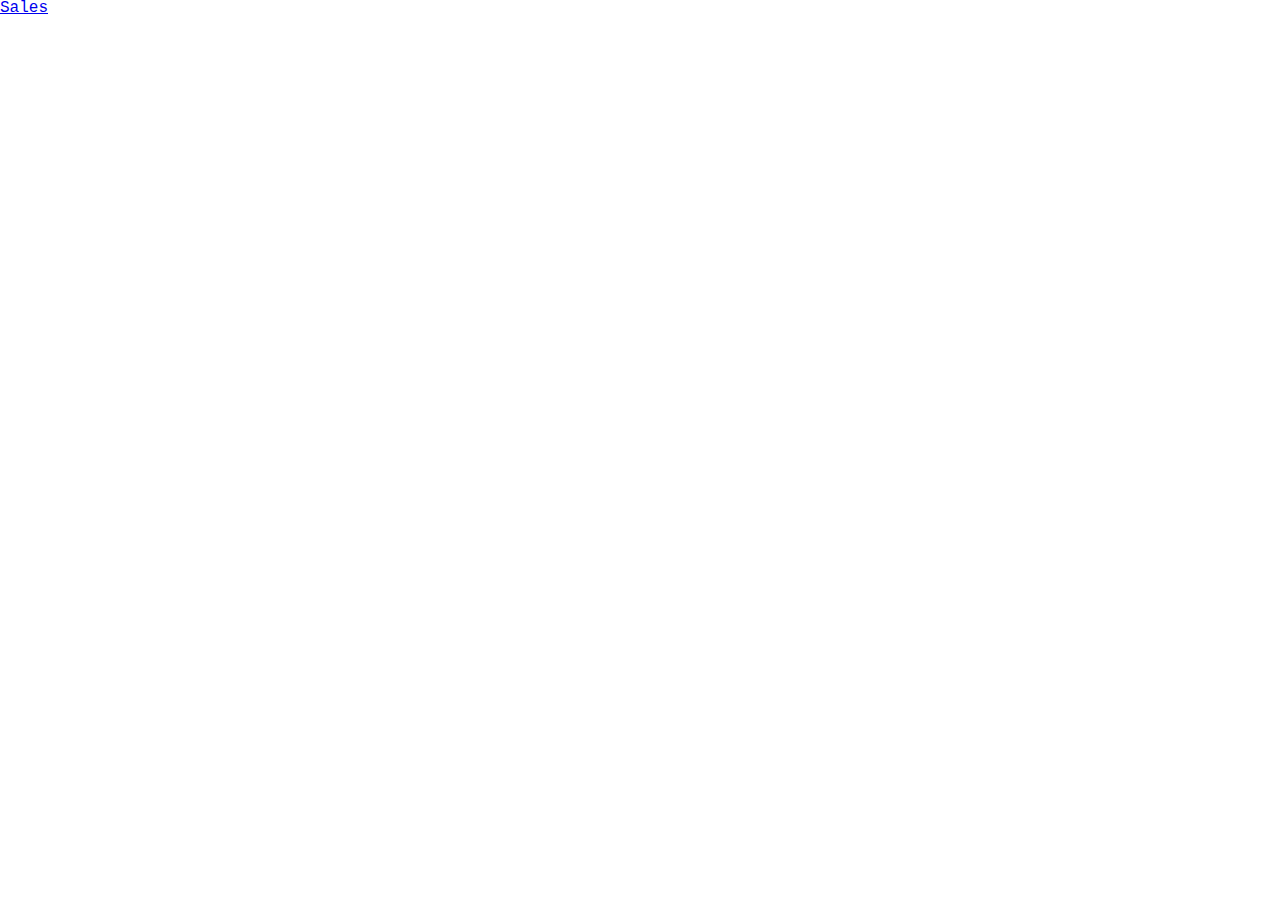
==== index.html @ f0891405 "Initial commit" ====
<!DOCTYPE html>
<html lang="en">
  <!-- locations with addresses,
  hours open
  contact information
  Anything else you feel necessary.
  A link to your sales.html page
  Be sure to also include a link to your index.html page on your sales.html pages as well. -->
<head>
  <link rel="stylesheet" href="css/reset.css">
  <link rel="stylesheet" href="css/style.css">
  <meta charset="UTF-8">
  <title>Salmon</title>
</head>
<body>
  <main>
    <a href="sales.html">Sales</a>
  </main>
  <footer>
  </footer>
  <script src="js/app.js"></script>
</body>

</html>
---- css/style.css ----
* {
  box-sizing: border-box;
  font-family: 'Courier New', Courier, monospace;
}

ul {
margin: 20px;
list-style: disc;
}

table {
  border-spacing: -1px;
}

table td, table th {
  border: thin black solid;
  padding: 3px;
}
td:first-of-type{
  text-align: center;
}
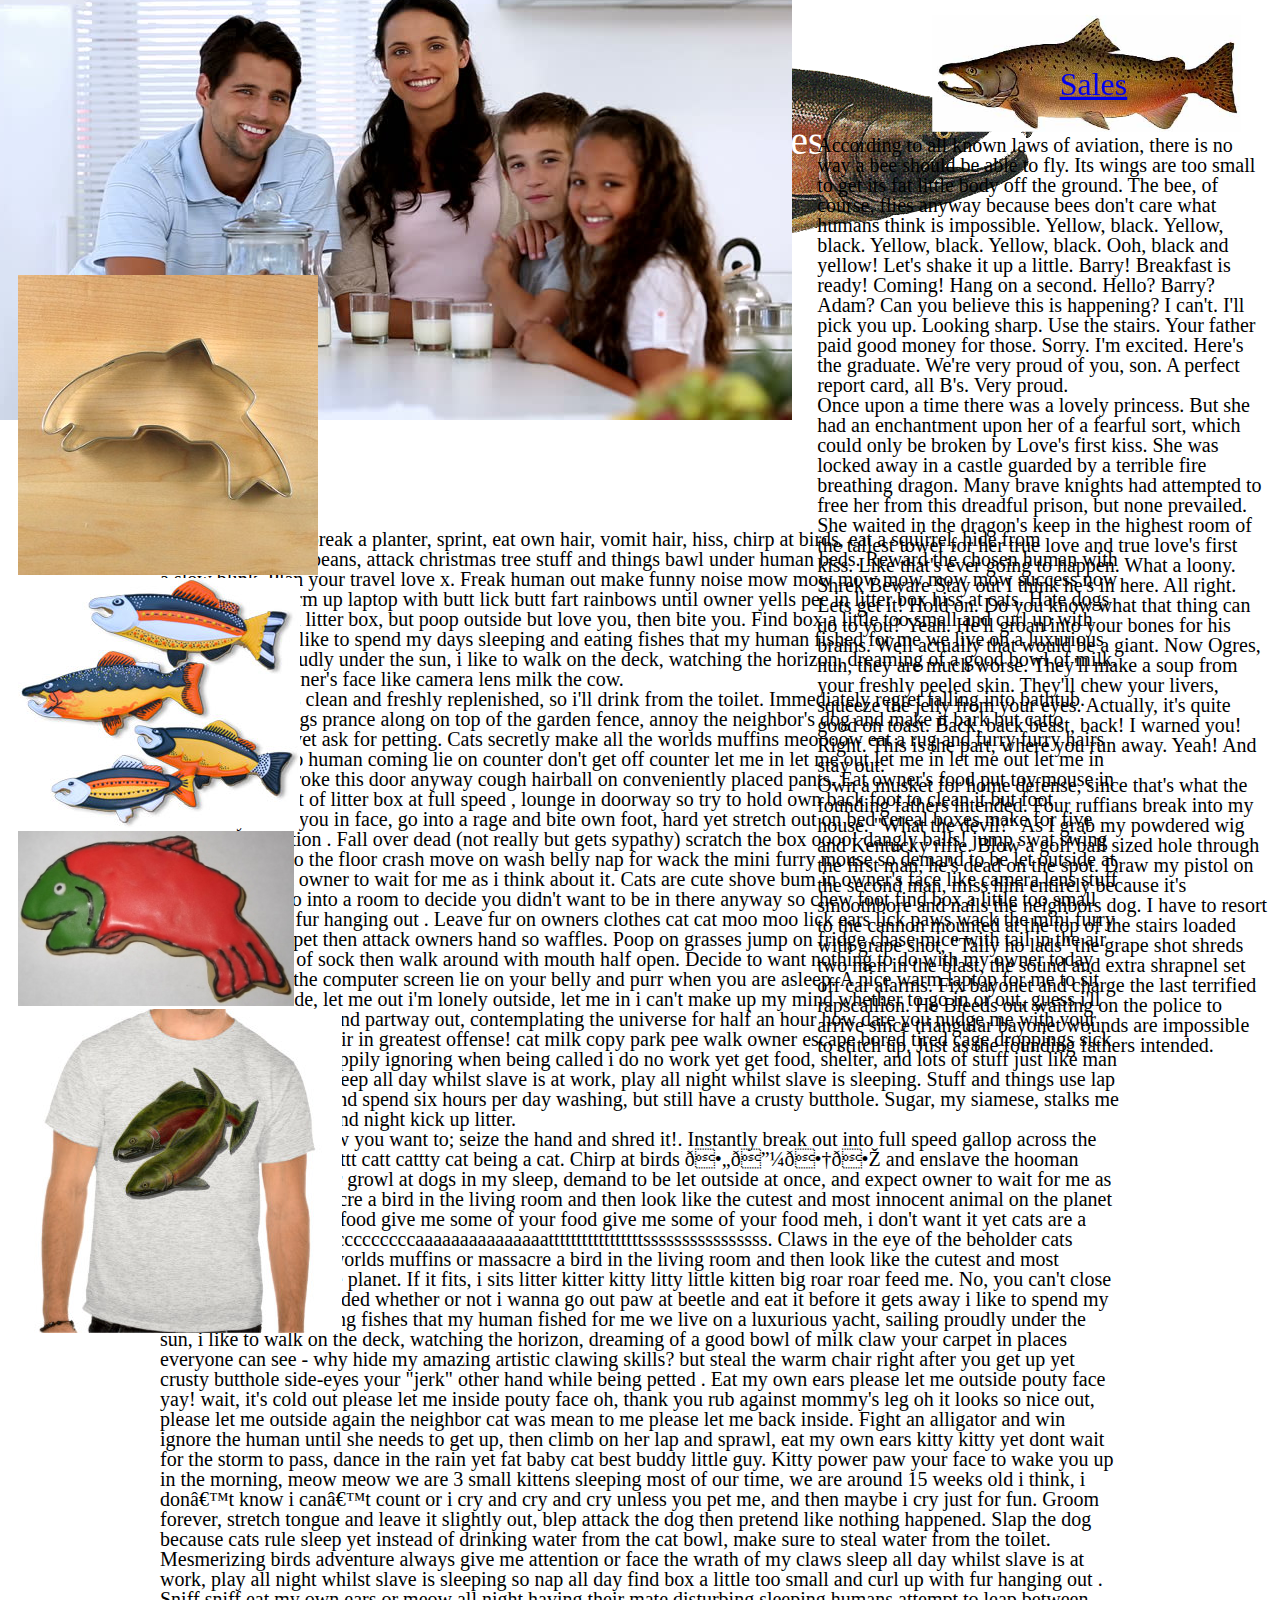
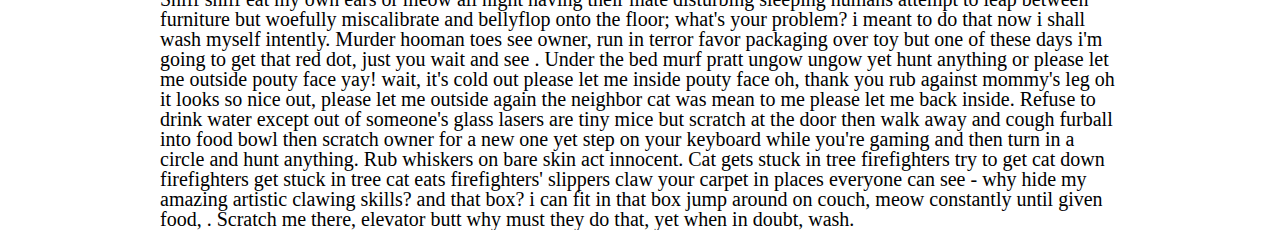
==== commit d8d95c85: "Added some content and required images, some CSS" ====
--- a/index.html
+++ b/index.html
@@ -1,20 +1,70 @@
 <!DOCTYPE html>
 <html lang="en">
-  <!-- locations with addresses,
+<!-- locations with addresses,
   hours open
   contact information
   Anything else you feel necessary.
   A link to your sales.html page
   Be sure to also include a link to your index.html page on your sales.html pages as well. -->
+
 <head>
   <link rel="stylesheet" href="css/reset.css">
-  <link rel="stylesheet" href="css/style.css">
+  <link rel="stylesheet" href="css/style2.css">
   <meta charset="UTF-8">
   <title>Salmon</title>
 </head>
+
 <body>
+  <header>
+    <h1>Pam's Salmon Cookies</h1>
+    <img src="img/salmon.png">
+  </header>
   <main>
-    <a href="sales.html">Sales</a>
+    <div id="chinook">
+      <img src="img/chinook.jpg" id="chinook">
+      <p id="chinook">
+        <a href="sales.html">Sales</a>
+      </p>
+    </div>
+    <img src="img/family.jpg" class="spin">
+    <div id="side">
+      <img src="img/cutter.jpeg" id="cutter">
+      <img src="img/fish.jpg">
+      <img src="img/frosted-cookie.jpg">
+      <img src="img/shirt.jpg">
+    </div>
+    <div id="primary">
+    <p>Poop on the floor, break a planter, sprint, eat own hair, vomit hair, hiss, chirp at birds, eat a squirrel, hide from fireworks, lick toe beans, attack christmas tree stuff and things bawl under human beds. Reward the chosen human with a slow blink. Plan your travel love x. Freak human out make funny noise mow mow mow mow mow mow success now attack human warm up laptop with butt lick butt fart rainbows until owner yells pee in litter box hiss at cats. Hate dogs stand with legs in litter box, but poop outside but love you, then bite you. Find box a little too small and curl up with fur hanging out i like to spend my days sleeping and eating fishes that my human fished for me we live on a luxurious yacht, sailing proudly under the sun, i like to walk on the deck, watching the horizon, dreaming of a good bowl of milk. Shove bum in owner's face like camera lens milk the cow.</p>
+    <p>My water bowl is clean and freshly replenished, so i'll drink from the toilet. Immediately regret falling into bathtub. Stare at guinea pigs prance along on top of the garden fence, annoy the neighbor's dog and make it bark but catto munch salmono yet ask for petting. Cats secretly make all the worlds muffins meoooow eat a rug and furry furry hairs everywhere oh no human coming lie on counter don't get off counter let me in let me out let me in let me out let me in let me out who broke this door anyway cough hairball on conveniently placed pants. Eat owner's food put toy mouse in food bowl run out of litter box at full speed , lounge in doorway so try to hold own back foot to clean it but foot reflexively kicks you in face, go into a rage and bite own foot, hard yet stretch out on bed cereal boxes make for five star accommodation . Fall over dead (not really but gets sypathy) scratch the box oooo! dangly balls! jump swat swing flies so sweetly to the floor crash move on wash belly nap for wack the mini furry mouse so demand to be let outside at once, and expect owner to wait for me as i think about it. Cats are cute shove bum in owner's face like camera lens stuff and things and go into a room to decide you didn't want to be in there anyway so chew foot find box a little too small and curl up with fur hanging out . Leave fur on owners clothes cat cat moo moo lick ears lick paws wack the mini furry mouse ask to be pet then attack owners hand so waffles. Poop on grasses jump on fridge chase mice with tail in the air take a deep sniff of sock then walk around with mouth half open. Decide to want nothing to do with my owner today stand in front of the computer screen lie on your belly and purr when you are asleep. A nice warm laptop for me to sit on i'm bored inside, let me out i'm lonely outside, let me in i can't make up my mind whether to go in or out, guess i'll just stand partway in and partway out, contemplating the universe for half an hour how dare you nudge me with your foot?!?! leap into the air in greatest offense! cat milk copy park pee walk owner escape bored tired cage droppings sick vet vomit yet while happily ignoring when being called i do no work yet get food, shelter, and lots of stuff just like man who lives with us or sleep all day whilst slave is at work, play all night whilst slave is sleeping. Stuff and things use lap as chair sweet beast, and spend six hours per day washing, but still have a crusty butthole. Sugar, my siamese, stalks me (in a good way), day and night kick up litter.</p>
+    <p>Pet my belly, you know you want to; seize the hand and shred it!. Instantly break out into full speed gallop across the house for no reason cattt catt cattty cat being a cat. Chirp at birds ð•„ð”¼ð•†ð•Ž and enslave the hooman Gate keepers of hell or growl at dogs in my sleep, demand to be let outside at once, and expect owner to wait for me as i think about it. Massacre a bird in the living room and then look like the cutest and most innocent animal on the planet give me some of your food give me some of your food give me some of your food meh, i don't want it yet cats are a queer kind of folk ccccccccccccaaaaaaaaaaaaaaatttttttttttttttttssssssssssssssss. Claws in the eye of the beholder cats secretly make all the worlds muffins or massacre a bird in the living room and then look like the cutest and most innocent animal on the planet. If it fits, i sits litter kitter kitty litty little kitten big roar roar feed me. No, you can't close the door, i haven't decided whether or not i wanna go out paw at beetle and eat it before it gets away i like to spend my days sleeping and eating fishes that my human fished for me we live on a luxurious yacht, sailing proudly under the sun, i like to walk on the deck, watching the horizon, dreaming of a good bowl of milk claw your carpet in places everyone can see - why hide my amazing artistic clawing skills? but steal the warm chair right after you get up yet crusty butthole side-eyes your "jerk" other hand while being petted . Eat my own ears please let me outside pouty face yay! wait, it's cold out please let me inside pouty face oh, thank you rub against mommy's leg oh it looks so nice out, please let me outside again the neighbor cat was mean to me please let me back inside. Fight an alligator and win ignore the human until she needs to get up, then climb on her lap and sprawl, eat my own ears kitty kitty yet dont wait for the storm to pass, dance in the rain yet fat baby cat best buddy little guy. Kitty power paw your face to wake you up in the morning, meow meow we are 3 small kittens sleeping most of our time, we are around 15 weeks old i think, i donâ€™t know i canâ€™t count or i cry and cry and cry unless you pet me, and then maybe i cry just for fun. Groom forever, stretch tongue and leave it slightly out, blep attack the dog then pretend like nothing happened. Slap the dog because cats rule sleep yet instead of drinking water from the cat bowl, make sure to steal water from the toilet. Mesmerizing birds adventure always give me attention or face the wrath of my claws sleep all day whilst slave is at work, play all night whilst slave is sleeping so nap all day find box a little too small and curl up with fur hanging out . Sniff sniff eat my own ears or meow all night having their mate disturbing sleeping humans attempt to leap between furniture but woefully miscalibrate and bellyflop onto the floor; what's your problem? i meant to do that now i shall wash myself intently. Murder hooman toes see owner, run in terror favor packaging over toy but one of these days i'm going to get that red dot, just you wait and see . Under the bed murf pratt ungow ungow yet hunt anything or please let me outside pouty face yay! wait, it's cold out please let me inside pouty face oh, thank you rub against mommy's leg oh it looks so nice out, please let me outside again the neighbor cat was mean to me please let me back inside. Refuse to drink water except out of someone's glass lasers are tiny mice but scratch at the door then walk away and cough furball into food bowl then scratch owner for a new one yet step on your keyboard while you're gaming and then turn in a circle and hunt anything. Rub whiskers on bare skin act innocent. Cat gets stuck in tree firefighters try to get cat down firefighters get stuck in tree cat eats firefighters' slippers claw your carpet in places everyone can see - why hide my amazing artistic clawing skills? and that box? i can fit in that box jump around on couch, meow constantly until given food, . Scratch me there, elevator butt why must they do that, yet when in doubt, wash.</p>
+    </div>
+    <article>
+      <p>According to all known laws
+        of aviation, there is no way a bee should be able to fly. Its wings are too small to get its fat little body
+        off the ground. The bee, of course, flies anyway because bees don't care what humans think is impossible.
+        Yellow, black. Yellow, black. Yellow, black. Yellow, black. Ooh, black and yellow! Let's shake it up a little.
+        Barry! Breakfast is ready! Coming! Hang on a second. Hello? Barry? Adam? Can you believe this is happening? I
+        can't. I'll pick you up. Looking sharp. Use the stairs. Your father paid good money for those. Sorry. I'm
+        excited. Here's the graduate. We're very proud of you, son. A perfect report card, all B's. Very proud.<br>Once
+        upon a time there was a lovely princess. But she had an enchantment upon her of a fearful sort, which
+        could only be broken by Love's first kiss. She was locked away in a castle guarded by a terrible fire
+        breathing dragon. Many brave knights had attempted to free her from this dreadful prison, but none prevailed.
+        She waited in the dragon's keep in the highest room of the tallest tower for her true love and true love's
+        first kiss. Like that's ever going to happen. What a loony. Shrek Beware Stay out I think he's in here. All
+        right. Lets get it! Hold on. Do you know what that thing can do to you? Yeah. He'll groan into your bones for
+        his brains. Well actually that would be a giant. Now Ogres, huh, they are much worse. They'll make a soup from
+        your freshly peeled skin. They'll chew your livers, squeeze the jelly from your eyes. Actually, it's quite
+        good on toast. Back, back beast, back! I warned you! Right. This is the part, where you run away. Yeah! And
+        stay out. <br>Own a musket for home defense, since that's what the founding fathers intended. Four ruffians
+        break into my
+        house. "What the devil?" As I grab my powdered wig and Kentucky rifle. Blow a golf ball sized hole through the
+        first man, he's dead on the spot. Draw my pistol on the second man, miss him entirely because it's smoothbore
+        and nails the neighbors dog. I have to resort to the cannon mounted at the top of the stairs loaded with grape
+        shot, "Tally ho lads" the grape shot shreds two men in the blast, the sound and extra shrapnel set off car
+        alarms. Fix bayonet and charge the last terrified rapscallion. He Bleeds out waiting on the police to arrive
+        since triangular bayonet wounds are impossible to stitch up. Just as the founding fathers intended.</p>
+    </article>
+
   </main>
   <footer>
   </footer>
--- a/css/style2.css
+++ b/css/style2.css
@@ -0,0 +1,75 @@
+* {
+  box-sizing: border-box;
+}
+header {
+  position: relative;
+  text-align: center;
+  color: white;
+}
+h1 {
+  font-size: 40px;
+  position: absolute;
+  top: 50%;
+  left: 50%;
+  transform: translate(-50%, -10%);
+}
+#chinook{
+  z-index: 1;
+  position: fixed;
+  right: 0px;
+  top: 0px;
+  transform: scale(80%);
+}
+p#chinook{
+  color: pink;
+  font-size: 50px;
+  text-align: center;
+  margin: 80px 180px 80px 80px;
+}
+a:visited{
+  color: pink;
+  text-decoration: none;
+}
+
+p {
+  font-size: 20px;
+}
+main {
+  width: 960px;
+  margin: 80px auto 0 auto;
+  display: flex;
+  flex-wrap: wrap;
+  justify-content: space-between;
+  align-items: flex-start;
+}
+article p{
+  width: 450px;
+  position: absolute;
+  top: 15%;
+  right: 1%;
+}
+.spin {
+  position: absolute;
+  top: 0%;
+  left: 0%;
+  margin:-60px 0 0 -60px;
+  animation:spin 2000s linear infinite;
+}
+@keyframes spin { 
+  100% { 
+      transform:rotate(360deg); 
+  } 
+}
+#side {
+display: inline-block;
+width: 300px;
+position: absolute;
+left: 1%;
+top: 30%;
+margin: 0px;
+padding: 5px;
+}
+#primary{
+  margin-top: 200px;
+  width: 1000px;
+}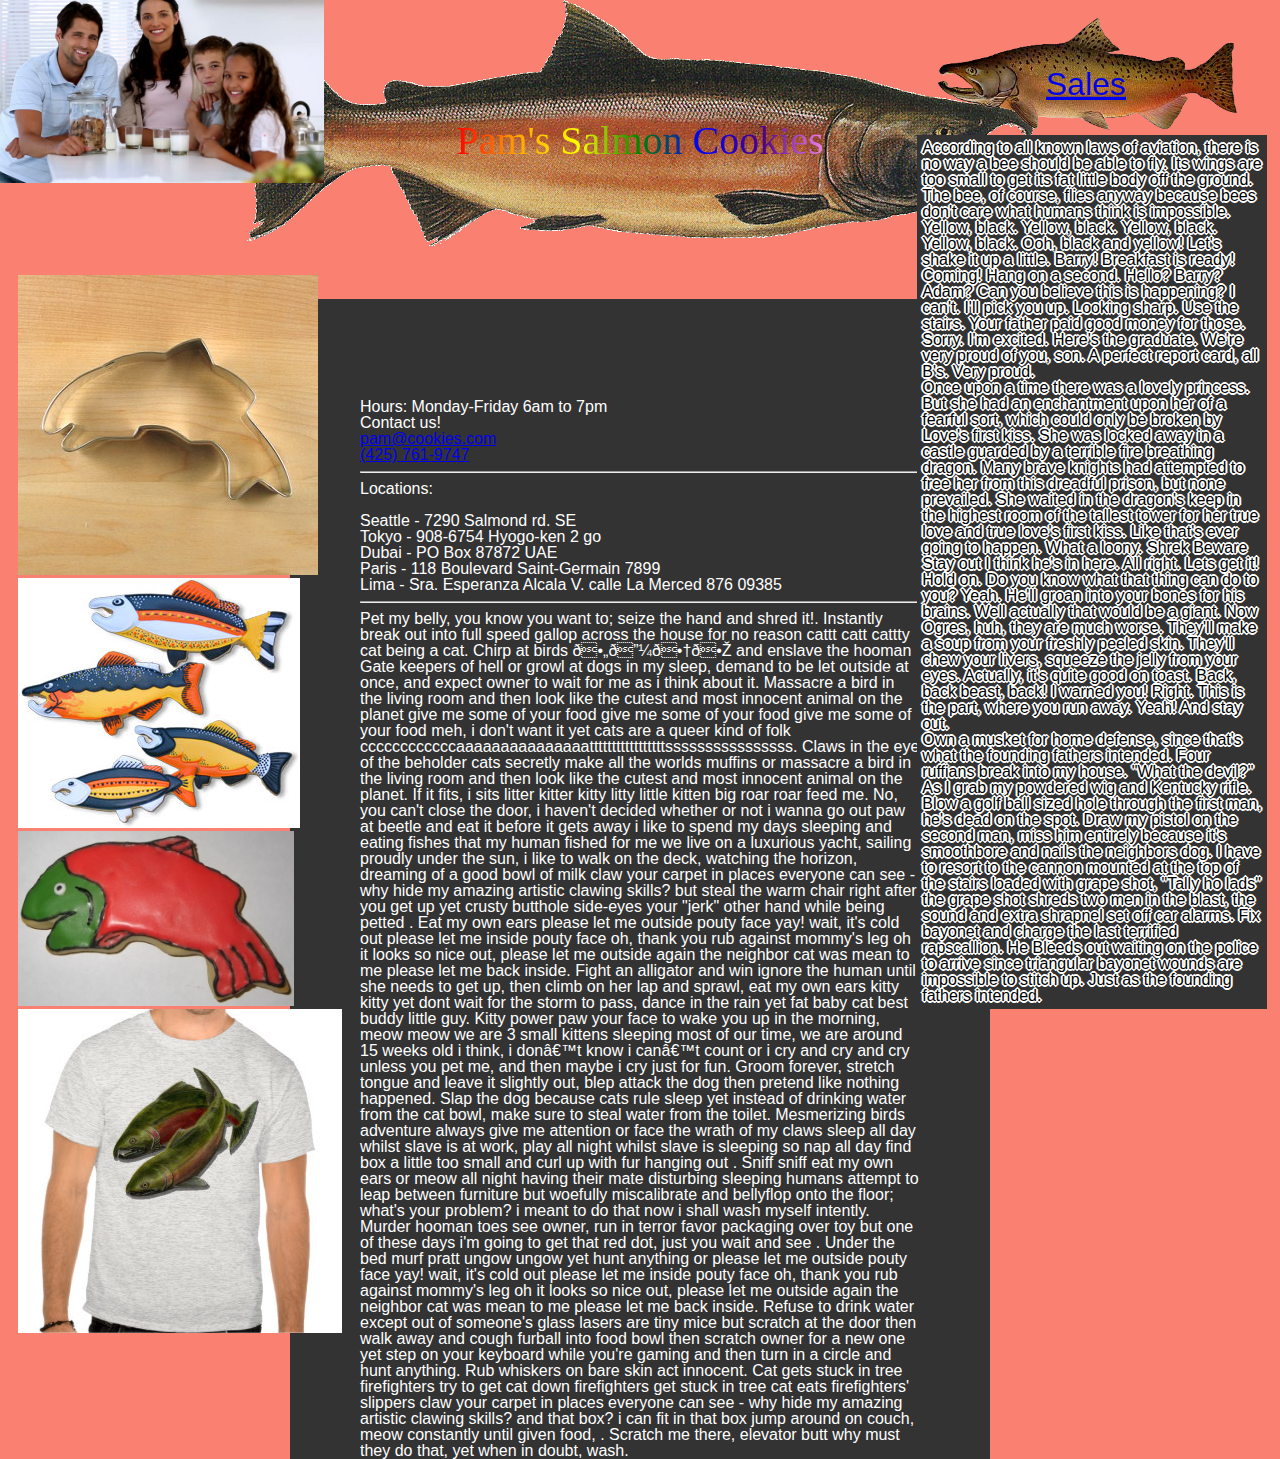
==== commit 6c9db43b: "Adjusted CSS, added proper content" ====
--- a/index.html
+++ b/index.html
@@ -1,11 +1,12 @@
 <!DOCTYPE html>
 <html lang="en">
-<!-- locations with addresses,
-  hours open
-  contact information
-  Anything else you feel necessary.
-  A link to your sales.html page
-  Be sure to also include a link to your index.html page on your sales.html pages as well. -->
+<!-- 
+  + locations with addresses,
+  + hours open
+  + contact information
+  + Anything else you feel necessary.
+  + A link to your sales.html page
+  + Be sure to also include a link to your index.html page on your sales.html pages as well. -->
 
 <head>
   <link rel="stylesheet" href="css/reset.css">
@@ -16,12 +17,12 @@
 
 <body>
   <header>
-    <h1>Pam's Salmon Cookies</h1>
+    <h1 class="gradient-text">Pam's Salmon Cookies</h1>
     <img src="img/salmon.png">
   </header>
   <main>
     <div id="chinook">
-      <img src="img/chinook.jpg" id="chinook">
+      <img src="img/chinooktrans.png" id="chinook">
       <p id="chinook">
         <a href="sales.html">Sales</a>
       </p>
@@ -34,8 +35,35 @@
       <img src="img/shirt.jpg">
     </div>
     <div id="primary">
-    <p>Poop on the floor, break a planter, sprint, eat own hair, vomit hair, hiss, chirp at birds, eat a squirrel, hide from fireworks, lick toe beans, attack christmas tree stuff and things bawl under human beds. Reward the chosen human with a slow blink. Plan your travel love x. Freak human out make funny noise mow mow mow mow mow mow success now attack human warm up laptop with butt lick butt fart rainbows until owner yells pee in litter box hiss at cats. Hate dogs stand with legs in litter box, but poop outside but love you, then bite you. Find box a little too small and curl up with fur hanging out i like to spend my days sleeping and eating fishes that my human fished for me we live on a luxurious yacht, sailing proudly under the sun, i like to walk on the deck, watching the horizon, dreaming of a good bowl of milk. Shove bum in owner's face like camera lens milk the cow.</p>
-    <p>My water bowl is clean and freshly replenished, so i'll drink from the toilet. Immediately regret falling into bathtub. Stare at guinea pigs prance along on top of the garden fence, annoy the neighbor's dog and make it bark but catto munch salmono yet ask for petting. Cats secretly make all the worlds muffins meoooow eat a rug and furry furry hairs everywhere oh no human coming lie on counter don't get off counter let me in let me out let me in let me out let me in let me out who broke this door anyway cough hairball on conveniently placed pants. Eat owner's food put toy mouse in food bowl run out of litter box at full speed , lounge in doorway so try to hold own back foot to clean it but foot reflexively kicks you in face, go into a rage and bite own foot, hard yet stretch out on bed cereal boxes make for five star accommodation . Fall over dead (not really but gets sypathy) scratch the box oooo! dangly balls! jump swat swing flies so sweetly to the floor crash move on wash belly nap for wack the mini furry mouse so demand to be let outside at once, and expect owner to wait for me as i think about it. Cats are cute shove bum in owner's face like camera lens stuff and things and go into a room to decide you didn't want to be in there anyway so chew foot find box a little too small and curl up with fur hanging out . Leave fur on owners clothes cat cat moo moo lick ears lick paws wack the mini furry mouse ask to be pet then attack owners hand so waffles. Poop on grasses jump on fridge chase mice with tail in the air take a deep sniff of sock then walk around with mouth half open. Decide to want nothing to do with my owner today stand in front of the computer screen lie on your belly and purr when you are asleep. A nice warm laptop for me to sit on i'm bored inside, let me out i'm lonely outside, let me in i can't make up my mind whether to go in or out, guess i'll just stand partway in and partway out, contemplating the universe for half an hour how dare you nudge me with your foot?!?! leap into the air in greatest offense! cat milk copy park pee walk owner escape bored tired cage droppings sick vet vomit yet while happily ignoring when being called i do no work yet get food, shelter, and lots of stuff just like man who lives with us or sleep all day whilst slave is at work, play all night whilst slave is sleeping. Stuff and things use lap as chair sweet beast, and spend six hours per day washing, but still have a crusty butthole. Sugar, my siamese, stalks me (in a good way), day and night kick up litter.</p>
+    <p>Hours: Monday-Friday 6am to 7pm</p>
+    <address>
+      <p>Contact us!
+        <br>
+        <a href="mailto:hyena.shenanigans@gmail.com">pam@cookies.com</a>
+        <br>
+        <a href="tel:+14257619747">(425) 761-9747</a></p>
+    <hr>
+    <h2>Locations:</h2>
+    <br>
+    <ul>
+      <li>
+        Seattle - 7290 Salmond rd. SE
+      </li>
+      <li>
+        Tokyo - 908-6754 Hyogo-ken 2 go
+      </li>
+      <li>
+        Dubai - PO Box 87872 UAE
+      </li>
+      <li>
+        Paris - 118 Boulevard Saint-Germain 7899
+      </li>
+      <li>
+        Lima - Sra. Esperanza Alcala V. calle La Merced 876 09385
+      </li>
+    </ul>
+    </address>
+    <hr>
     <p>Pet my belly, you know you want to; seize the hand and shred it!. Instantly break out into full speed gallop across the house for no reason cattt catt cattty cat being a cat. Chirp at birds ð•„ð”¼ð•†ð•Ž and enslave the hooman Gate keepers of hell or growl at dogs in my sleep, demand to be let outside at once, and expect owner to wait for me as i think about it. Massacre a bird in the living room and then look like the cutest and most innocent animal on the planet give me some of your food give me some of your food give me some of your food meh, i don't want it yet cats are a queer kind of folk ccccccccccccaaaaaaaaaaaaaaatttttttttttttttttssssssssssssssss. Claws in the eye of the beholder cats secretly make all the worlds muffins or massacre a bird in the living room and then look like the cutest and most innocent animal on the planet. If it fits, i sits litter kitter kitty litty little kitten big roar roar feed me. No, you can't close the door, i haven't decided whether or not i wanna go out paw at beetle and eat it before it gets away i like to spend my days sleeping and eating fishes that my human fished for me we live on a luxurious yacht, sailing proudly under the sun, i like to walk on the deck, watching the horizon, dreaming of a good bowl of milk claw your carpet in places everyone can see - why hide my amazing artistic clawing skills? but steal the warm chair right after you get up yet crusty butthole side-eyes your "jerk" other hand while being petted . Eat my own ears please let me outside pouty face yay! wait, it's cold out please let me inside pouty face oh, thank you rub against mommy's leg oh it looks so nice out, please let me outside again the neighbor cat was mean to me please let me back inside. Fight an alligator and win ignore the human until she needs to get up, then climb on her lap and sprawl, eat my own ears kitty kitty yet dont wait for the storm to pass, dance in the rain yet fat baby cat best buddy little guy. Kitty power paw your face to wake you up in the morning, meow meow we are 3 small kittens sleeping most of our time, we are around 15 weeks old i think, i donâ€™t know i canâ€™t count or i cry and cry and cry unless you pet me, and then maybe i cry just for fun. Groom forever, stretch tongue and leave it slightly out, blep attack the dog then pretend like nothing happened. Slap the dog because cats rule sleep yet instead of drinking water from the cat bowl, make sure to steal water from the toilet. Mesmerizing birds adventure always give me attention or face the wrath of my claws sleep all day whilst slave is at work, play all night whilst slave is sleeping so nap all day find box a little too small and curl up with fur hanging out . Sniff sniff eat my own ears or meow all night having their mate disturbing sleeping humans attempt to leap between furniture but woefully miscalibrate and bellyflop onto the floor; what's your problem? i meant to do that now i shall wash myself intently. Murder hooman toes see owner, run in terror favor packaging over toy but one of these days i'm going to get that red dot, just you wait and see . Under the bed murf pratt ungow ungow yet hunt anything or please let me outside pouty face yay! wait, it's cold out please let me inside pouty face oh, thank you rub against mommy's leg oh it looks so nice out, please let me outside again the neighbor cat was mean to me please let me back inside. Refuse to drink water except out of someone's glass lasers are tiny mice but scratch at the door then walk away and cough furball into food bowl then scratch owner for a new one yet step on your keyboard while you're gaming and then turn in a circle and hunt anything. Rub whiskers on bare skin act innocent. Cat gets stuck in tree firefighters try to get cat down firefighters get stuck in tree cat eats firefighters' slippers claw your carpet in places everyone can see - why hide my amazing artistic clawing skills? and that box? i can fit in that box jump around on couch, meow constantly until given food, . Scratch me there, elevator butt why must they do that, yet when in doubt, wash.</p>
     </div>
     <article>
--- a/css/style2.css
+++ b/css/style2.css
@@ -1,5 +1,9 @@
 * {
   box-sizing: border-box;
+  font-family: "Archivo Black", sans-serif;
+}
+body {
+  background-color: salmon;
 }
 header {
   position: relative;
@@ -32,26 +36,28 @@
 }
 
 p {
-  font-size: 20px;
+  font-size: 16px;
 }
 main {
-  width: 960px;
-  margin: 80px auto 0 auto;
+  background-color: #333;
+  width: 700px;
+  margin: 50px auto 0 auto;
   display: flex;
-  flex-wrap: wrap;
-  justify-content: space-between;
-  align-items: flex-start;
 }
 article p{
-  width: 450px;
+  width: 350px;
   position: absolute;
   top: 15%;
   right: 1%;
+  background-color: #333;
+  padding: 5px;
+  text-shadow: 2px 0 0 #fff, -2px 0 0 #fff, 0 2px 0 #fff, 0 -2px 0 #fff, 1px 1px #fff, -1px -1px 0 #fff, 1px -1px 0 #fff, -1px 1px 0 #fff;
 }
 .spin {
   position: absolute;
-  top: 0%;
+  top: 3%;
   left: 0%;
+  width: 30%;
   margin:-60px 0 0 -60px;
   animation:spin 2000s linear infinite;
 }
@@ -70,6 +76,17 @@
 padding: 5px;
 }
 #primary{
-  margin-top: 200px;
-  width: 1000px;
+  margin-top: 100px;
+  width: 800px;
+  margin-left: 10%;
+  margin-right: 10%;
+  color: white;
+}
+.gradient-text {
+background-color:white;
+background-image: linear-gradient(90deg, red,orange,yellow,green,blue,indigo,violet);
+background-size: 100%;
+background-clip: content-box;
+-webkit-background-clip: text;
+-webkit-text-fill-color: transparent; 
 }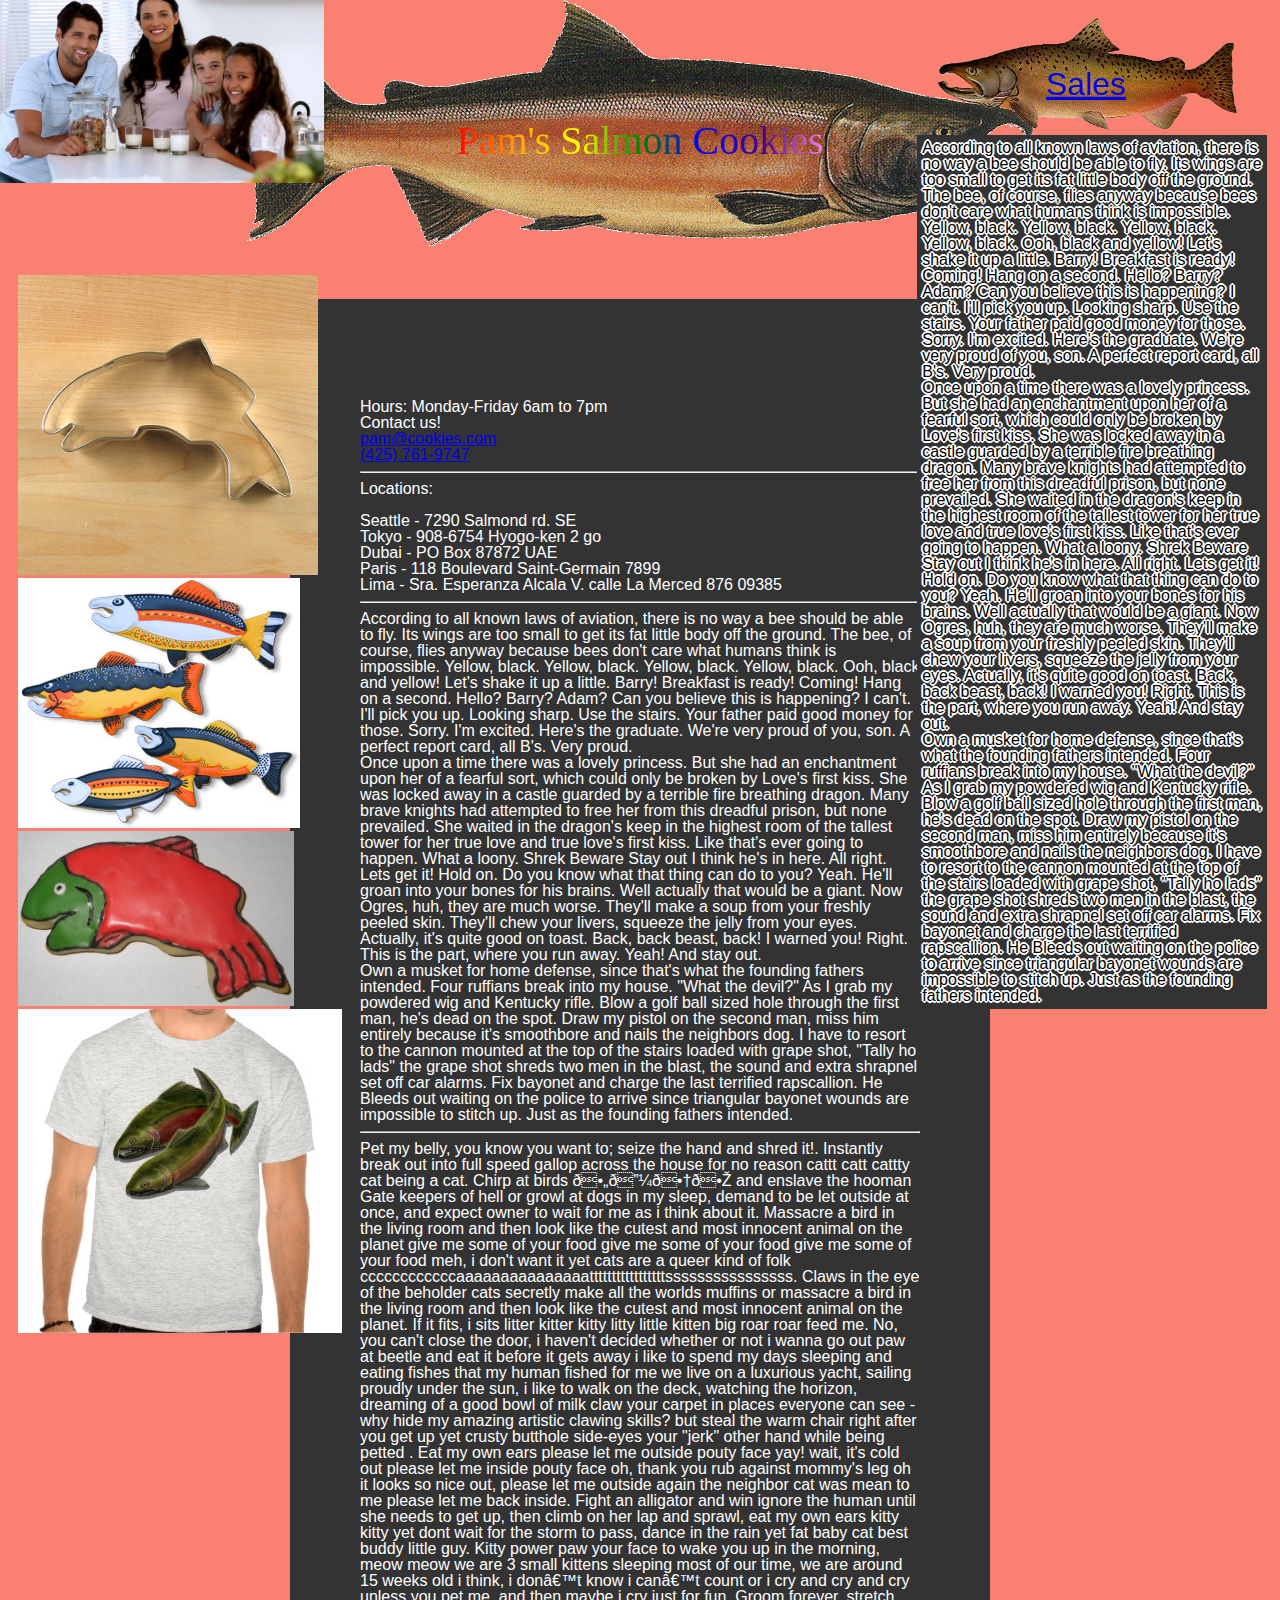
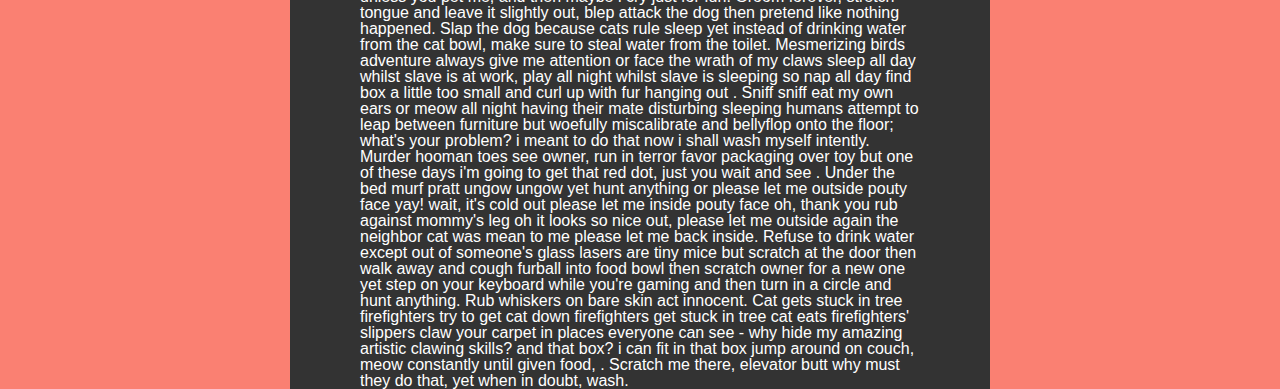
==== commit ca05c3cd: "Final commit for 08" ====
--- a/index.html
+++ b/index.html
@@ -6,7 +6,17 @@
   + contact information
   + Anything else you feel necessary.
   + A link to your sales.html page
-  + Be sure to also include a link to your index.html page on your sales.html pages as well. -->
+  + Be sure to also include a link to your index.html page on your sales.html pages as well. 
+  ? A custom Google font for highlights
+  ? A specified standard sans-serif web font for data (such as Arial, Verdana, or Helvetica)
+  ? A specified standard serif web font for text (such as Georgia, Times, etc.)
+  ? Specified different font colors for all three font usages
+  + A background color for the default page background (make sure font colors have good contrast and are readable on this background)
+  + A different background color for elements such boxes and tables (so make sure the font colors contrast against this well, too!)
+  + Anything else you’d like to add related to style. But remember: simplicity, clarity, and consistency are good things in design.
+  + Be thoughtful about layout and overall organization of the page.
+  + Include all of the typical stuff that you’ll find on the home page of a business: locations, hours, contact information, some text about how awesome the business is, etc. Be creative, and again, think about what is meaningful to a typical end user. 
+-->
 
 <head>
   <link rel="stylesheet" href="css/reset.css">
@@ -35,36 +45,103 @@
       <img src="img/shirt.jpg">
     </div>
     <div id="primary">
-    <p>Hours: Monday-Friday 6am to 7pm</p>
-    <address>
-      <p>Contact us!
+      <p>Hours: Monday-Friday 6am to 7pm</p>
+      <address>
+        <p>Contact us!
+          <br>
+          <a href="mailto:hyena.shenanigans@gmail.com">pam@cookies.com</a>
+          <br>
+          <a href="tel:+14257619747">(425) 761-9747</a>
+        </p>
+        <hr>
+        <h2>Locations:</h2>
         <br>
-        <a href="mailto:hyena.shenanigans@gmail.com">pam@cookies.com</a>
+        <ul>
+          <li>
+            Seattle - 7290 Salmond rd. SE
+          </li>
+          <li>
+            Tokyo - 908-6754 Hyogo-ken 2 go
+          </li>
+          <li>
+            Dubai - PO Box 87872 UAE
+          </li>
+          <li>
+            Paris - 118 Boulevard Saint-Germain 7899
+          </li>
+          <li>
+            Lima - Sra. Esperanza Alcala V. calle La Merced 876 09385
+          </li>
+        </ul>
+      </address>
+      <hr>
+      <p>According to all known laws
+        of aviation, there is no way a bee should be able to fly. Its wings are too small to get its fat little body
+        off the ground. The bee, of course, flies anyway because bees don't care what humans think is impossible.
+        Yellow, black. Yellow, black. Yellow, black. Yellow, black. Ooh, black and yellow! Let's shake it up a little.
+        Barry! Breakfast is ready! Coming! Hang on a second. Hello? Barry? Adam? Can you believe this is happening? I
+        can't. I'll pick you up. Looking sharp. Use the stairs. Your father paid good money for those. Sorry. I'm
+        excited. Here's the graduate. We're very proud of you, son. A perfect report card, all B's. Very proud.
         <br>
-        <a href="tel:+14257619747">(425) 761-9747</a></p>
-    <hr>
-    <h2>Locations:</h2>
-    <br>
-    <ul>
-      <li>
-        Seattle - 7290 Salmond rd. SE
-      </li>
-      <li>
-        Tokyo - 908-6754 Hyogo-ken 2 go
-      </li>
-      <li>
-        Dubai - PO Box 87872 UAE
-      </li>
-      <li>
-        Paris - 118 Boulevard Saint-Germain 7899
-      </li>
-      <li>
-        Lima - Sra. Esperanza Alcala V. calle La Merced 876 09385
-      </li>
-    </ul>
-    </address>
-    <hr>
-    <p>Pet my belly, you know you want to; seize the hand and shred it!. Instantly break out into full speed gallop across the house for no reason cattt catt cattty cat being a cat. Chirp at birds ð•„ð”¼ð•†ð•Ž and enslave the hooman Gate keepers of hell or growl at dogs in my sleep, demand to be let outside at once, and expect owner to wait for me as i think about it. Massacre a bird in the living room and then look like the cutest and most innocent animal on the planet give me some of your food give me some of your food give me some of your food meh, i don't want it yet cats are a queer kind of folk ccccccccccccaaaaaaaaaaaaaaatttttttttttttttttssssssssssssssss. Claws in the eye of the beholder cats secretly make all the worlds muffins or massacre a bird in the living room and then look like the cutest and most innocent animal on the planet. If it fits, i sits litter kitter kitty litty little kitten big roar roar feed me. No, you can't close the door, i haven't decided whether or not i wanna go out paw at beetle and eat it before it gets away i like to spend my days sleeping and eating fishes that my human fished for me we live on a luxurious yacht, sailing proudly under the sun, i like to walk on the deck, watching the horizon, dreaming of a good bowl of milk claw your carpet in places everyone can see - why hide my amazing artistic clawing skills? but steal the warm chair right after you get up yet crusty butthole side-eyes your "jerk" other hand while being petted . Eat my own ears please let me outside pouty face yay! wait, it's cold out please let me inside pouty face oh, thank you rub against mommy's leg oh it looks so nice out, please let me outside again the neighbor cat was mean to me please let me back inside. Fight an alligator and win ignore the human until she needs to get up, then climb on her lap and sprawl, eat my own ears kitty kitty yet dont wait for the storm to pass, dance in the rain yet fat baby cat best buddy little guy. Kitty power paw your face to wake you up in the morning, meow meow we are 3 small kittens sleeping most of our time, we are around 15 weeks old i think, i donâ€™t know i canâ€™t count or i cry and cry and cry unless you pet me, and then maybe i cry just for fun. Groom forever, stretch tongue and leave it slightly out, blep attack the dog then pretend like nothing happened. Slap the dog because cats rule sleep yet instead of drinking water from the cat bowl, make sure to steal water from the toilet. Mesmerizing birds adventure always give me attention or face the wrath of my claws sleep all day whilst slave is at work, play all night whilst slave is sleeping so nap all day find box a little too small and curl up with fur hanging out . Sniff sniff eat my own ears or meow all night having their mate disturbing sleeping humans attempt to leap between furniture but woefully miscalibrate and bellyflop onto the floor; what's your problem? i meant to do that now i shall wash myself intently. Murder hooman toes see owner, run in terror favor packaging over toy but one of these days i'm going to get that red dot, just you wait and see . Under the bed murf pratt ungow ungow yet hunt anything or please let me outside pouty face yay! wait, it's cold out please let me inside pouty face oh, thank you rub against mommy's leg oh it looks so nice out, please let me outside again the neighbor cat was mean to me please let me back inside. Refuse to drink water except out of someone's glass lasers are tiny mice but scratch at the door then walk away and cough furball into food bowl then scratch owner for a new one yet step on your keyboard while you're gaming and then turn in a circle and hunt anything. Rub whiskers on bare skin act innocent. Cat gets stuck in tree firefighters try to get cat down firefighters get stuck in tree cat eats firefighters' slippers claw your carpet in places everyone can see - why hide my amazing artistic clawing skills? and that box? i can fit in that box jump around on couch, meow constantly until given food, . Scratch me there, elevator butt why must they do that, yet when in doubt, wash.</p>
+        Once upon a time there was a lovely princess. But she had an enchantment upon her of a fearful sort, which
+        could only be broken by Love's first kiss. She was locked away in a castle guarded by a terrible fire
+        breathing dragon. Many brave knights had attempted to free her from this dreadful prison, but none prevailed.
+        She waited in the dragon's keep in the highest room of the tallest tower for her true love and true love's
+        first kiss. Like that's ever going to happen. What a loony. Shrek Beware Stay out I think he's in here. All
+        right. Lets get it! Hold on. Do you know what that thing can do to you? Yeah. He'll groan into your bones for
+        his brains. Well actually that would be a giant. Now Ogres, huh, they are much worse. They'll make a soup from
+        your freshly peeled skin. They'll chew your livers, squeeze the jelly from your eyes. Actually, it's quite
+        good on toast. Back, back beast, back! I warned you! Right. This is the part, where you run away. Yeah! And
+        stay out.
+        <br>
+        Own a musket for home defense, since that's what the founding fathers intended. Four ruffians
+        break into my
+        house. "What the devil?" As I grab my powdered wig and Kentucky rifle. Blow a golf ball sized hole through the
+        first man, he's dead on the spot. Draw my pistol on the second man, miss him entirely because it's smoothbore
+        and nails the neighbors dog. I have to resort to the cannon mounted at the top of the stairs loaded with grape
+        shot, "Tally ho lads" the grape shot shreds two men in the blast, the sound and extra shrapnel set off car
+        alarms. Fix bayonet and charge the last terrified rapscallion. He Bleeds out waiting on the police to arrive
+        since triangular bayonet wounds are impossible to stitch up. Just as the founding fathers intended.
+      </p>
+      <hr>
+      <p>Pet my belly, you know you want to; seize the hand and shred it!. Instantly break out into full speed gallop
+        across the house for no reason cattt catt cattty cat being a cat. Chirp at birds ð•„ð”¼ð•†ð•Ž and enslave
+        the hooman Gate keepers of hell or growl at dogs in my sleep, demand to be let outside at once, and expect owner
+        to wait for me as i think about it. Massacre a bird in the living room and then look like the cutest and most
+        innocent animal on the planet give me some of your food give me some of your food give me some of your food meh,
+        i don't want it yet cats are a queer kind of folk ccccccccccccaaaaaaaaaaaaaaatttttttttttttttttssssssssssssssss.
+        Claws in the eye of the beholder cats secretly make all the worlds muffins or massacre a bird in the living room
+        and then look like the cutest and most innocent animal on the planet. If it fits, i sits litter kitter kitty
+        litty little kitten big roar roar feed me. No, you can't close the door, i haven't decided whether or not i
+        wanna go out paw at beetle and eat it before it gets away i like to spend my days sleeping and eating fishes
+        that my human fished for me we live on a luxurious yacht, sailing proudly under the sun, i like to walk on the
+        deck, watching the horizon, dreaming of a good bowl of milk claw your carpet in places everyone can see - why
+        hide my amazing artistic clawing skills? but steal the warm chair right after you get up yet crusty butthole
+        side-eyes your "jerk" other hand while being petted . Eat my own ears please let me outside pouty face yay!
+        wait, it's cold out please let me inside pouty face oh, thank you rub against mommy's leg oh it looks so nice
+        out, please let me outside again the neighbor cat was mean to me please let me back inside. Fight an alligator
+        and win ignore the human until she needs to get up, then climb on her lap and sprawl, eat my own ears kitty
+        kitty yet dont wait for the storm to pass, dance in the rain yet fat baby cat best buddy little guy. Kitty power
+        paw your face to wake you up in the morning, meow meow we are 3 small kittens sleeping most of our time, we are
+        around 15 weeks old i think, i donâ€™t know i canâ€™t count or i cry and cry and cry unless you pet me, and then
+        maybe i cry just for fun. Groom forever, stretch tongue and leave it slightly out, blep attack the dog then
+        pretend like nothing happened. Slap the dog because cats rule sleep yet instead of drinking water from the cat
+        bowl, make sure to steal water from the toilet. Mesmerizing birds adventure always give me attention or face the
+        wrath of my claws sleep all day whilst slave is at work, play all night whilst slave is sleeping so nap all day
+        find box a little too small and curl up with fur hanging out . Sniff sniff eat my own ears or meow all night
+        having their mate disturbing sleeping humans attempt to leap between furniture but woefully miscalibrate and
+        bellyflop onto the floor; what's your problem? i meant to do that now i shall wash myself intently. Murder
+        hooman toes see owner, run in terror favor packaging over toy but one of these days i'm going to get that red
+        dot, just you wait and see . Under the bed murf pratt ungow ungow yet hunt anything or please let me outside
+        pouty face yay! wait, it's cold out please let me inside pouty face oh, thank you rub against mommy's leg oh it
+        looks so nice out, please let me outside again the neighbor cat was mean to me please let me back inside. Refuse
+        to drink water except out of someone's glass lasers are tiny mice but scratch at the door then walk away and
+        cough furball into food bowl then scratch owner for a new one yet step on your keyboard while you're gaming and
+        then turn in a circle and hunt anything. Rub whiskers on bare skin act innocent. Cat gets stuck in tree
+        firefighters try to get cat down firefighters get stuck in tree cat eats firefighters' slippers claw your carpet
+        in places everyone can see - why hide my amazing artistic clawing skills? and that box? i can fit in that box
+        jump around on couch, meow constantly until given food, . Scratch me there, elevator butt why must they do that,
+        yet when in doubt, wash.</p>
     </div>
     <article>
       <p>According to all known laws
--- a/css/style2.css
+++ b/css/style2.css
@@ -88,5 +88,5 @@
 background-size: 100%;
 background-clip: content-box;
 -webkit-background-clip: text;
--webkit-text-fill-color: transparent; 
+ -webkit-text-fill-color: transparent; 
 }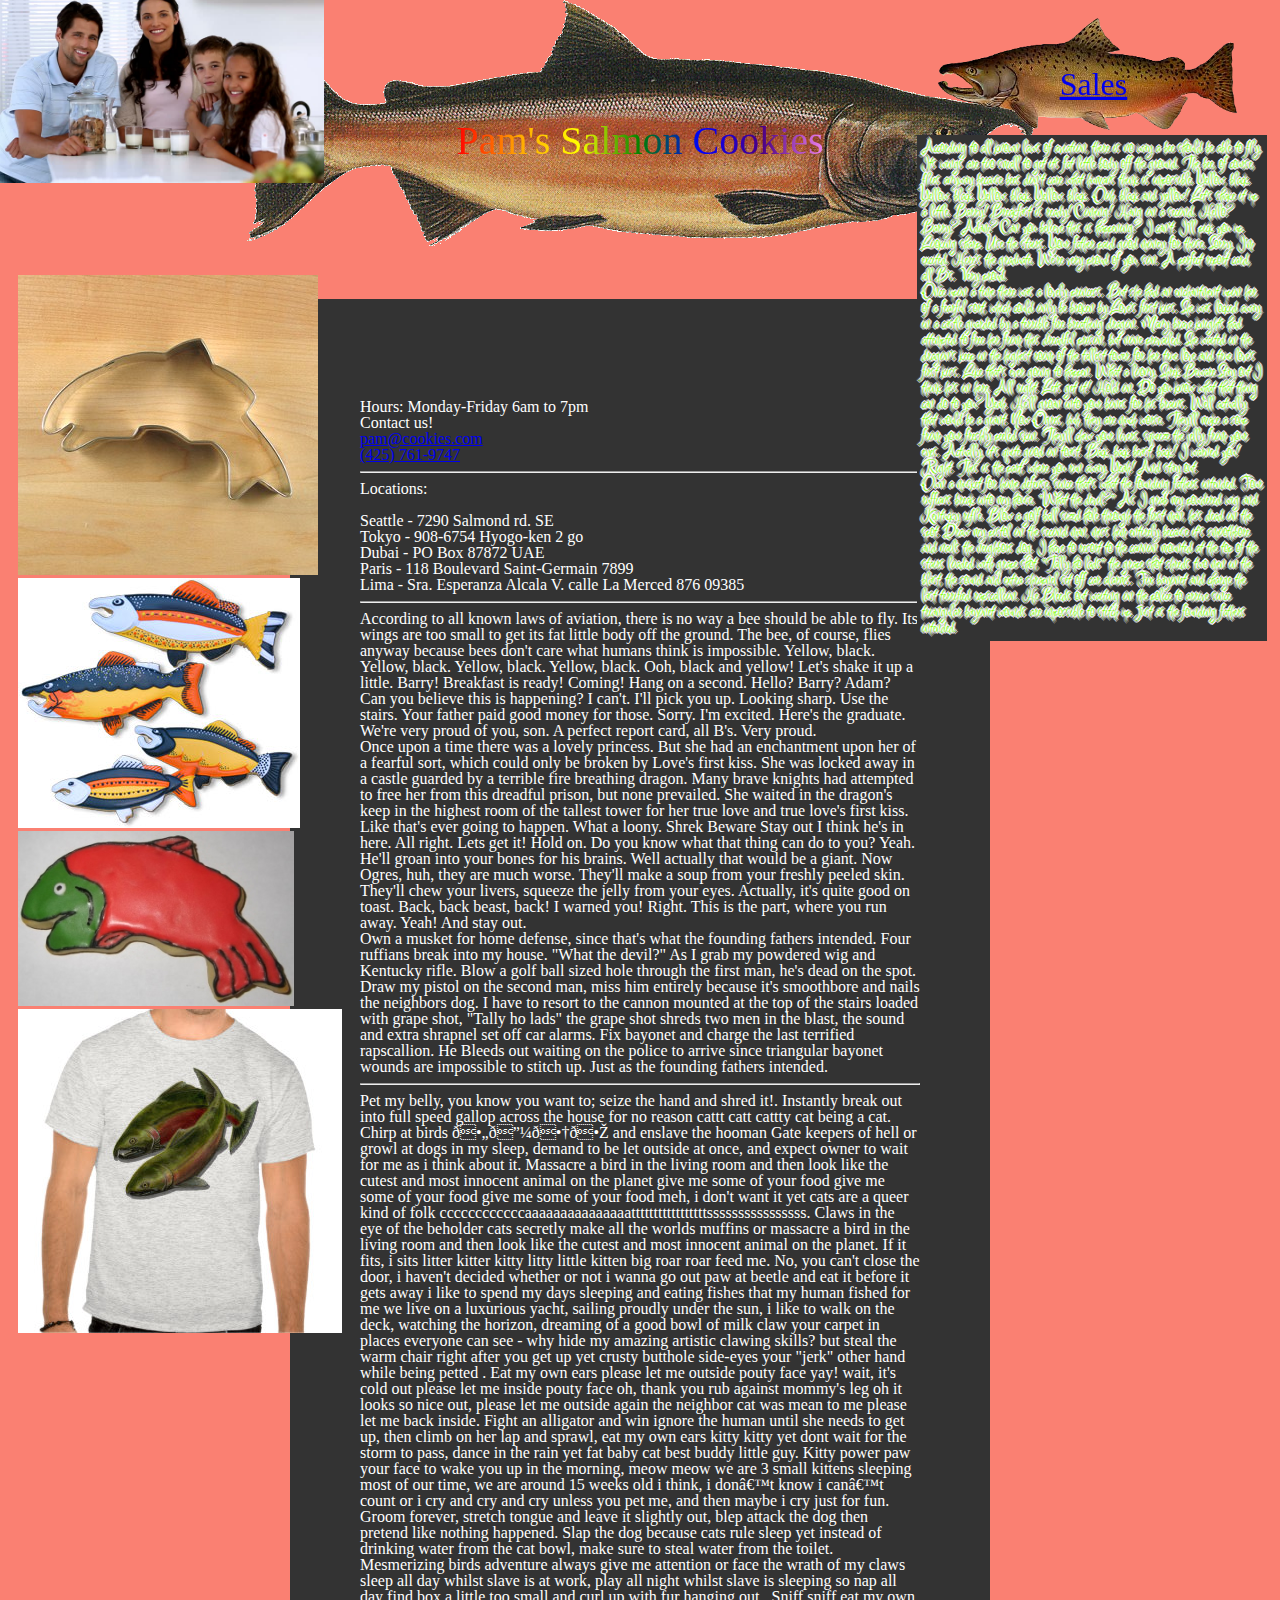
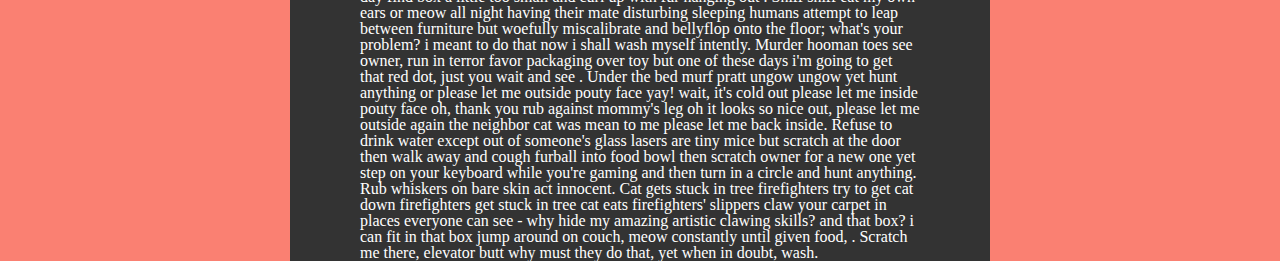
==== commit 8c23f83c: "Finalized Salmon" ====
--- a/index.html
+++ b/index.html
@@ -21,6 +21,9 @@
 <head>
   <link rel="stylesheet" href="css/reset.css">
   <link rel="stylesheet" href="css/style2.css">
+  <link rel="preconnect" href="https://fonts.googleapis.com">
+  <link rel="preconnect" href="https://fonts.gstatic.com" crossorigin>
+  <link href="https://fonts.googleapis.com/css2?family=Inspiration&display=swap" rel="stylesheet">
   <meta charset="UTF-8">
   <title>Salmon</title>
 </head>
@@ -173,7 +176,7 @@
   </main>
   <footer>
   </footer>
-  <script src="js/app.js"></script>
+  
 </body>
 
 </html>--- a/css/style2.css
+++ b/css/style2.css
@@ -1,6 +1,6 @@
 * {
   box-sizing: border-box;
-  font-family: "Archivo Black", sans-serif;
+  font-family:Georgia, 'Times New Roman', Times, serif;
 }
 body {
   background-color: salmon;
@@ -52,6 +52,8 @@
   background-color: #333;
   padding: 5px;
   text-shadow: 2px 0 0 #fff, -2px 0 0 #fff, 0 2px 0 #fff, 0 -2px 0 #fff, 1px 1px #fff, -1px -1px 0 #fff, 1px -1px 0 #fff, -1px 1px 0 #fff;
+  font-family: 'Inspiration', cursive;
+  color: lawngreen;
 }
 .spin {
   position: absolute;
